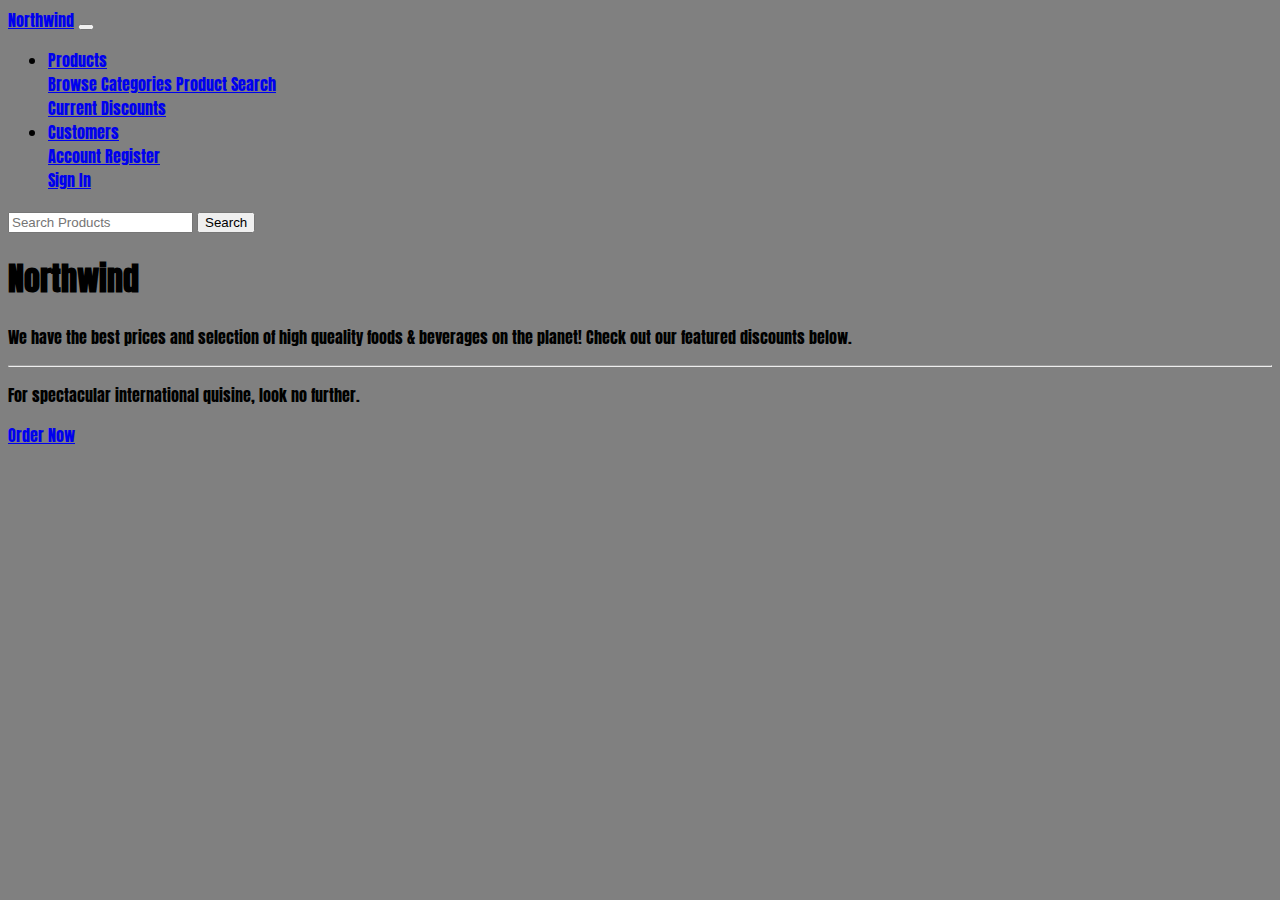
==== index.html @ e83b5b0d "Initial Commit" ====
<!DOCTYPE html>
<html lang="en">
<head>
    <meta charset="UTF-8">
    <meta http-equiv="X-UA-Compatible" content="IE=edge">
    <meta name="viewport" content="width=device-width, initial-scale=1.0">
    <title>Northwind</title>
    <!--Bootstrap-->
    <link rel="stylesheet" href="https://cdn.jsdelivr.net/npm/bootstrap@4.6.0/dist/css/bootstrap.min.css" integrity="sha384-B0vP5xmATw1+K9KRQjQERJvTumQW0nPEzvF6L/Z6nronJ3oUOFUFpCjEUQouq2+l" crossorigin="anonymous">
    <!-- font awesome -->
    <link rel="stylesheet" href="https://use.fontawesome.com/releases/v5.6.3/css/all.css" integrity="sha384-UHRtZLI+pbxtHCWp1t77Bi1L4ZtiqrqD80Kn4Z8NTSRyMA2Fd33n5dQ8lWUE00s/" crossorigin="anonymous">
    <!-- google font -->
    <link href="https://fonts.googleapis.com/css?family=Anton" rel="stylesheet">
    <!-- custom css -->
    <link href="css/client.css" rel="stylesheet" />
</head>
<body>
     <!-- navbar -->
     <nav class="navbar navbar-expand-md navbar-blue bg-dark">
        <a class="navbar-brand" href="#"><i class="far fa-compass"></i> Northwind</a>

        <button class="navbar-toggler" type="button" data-toggle="collapse" data-target="#navbarSupportedContent" aria-controls="navbarSupportedContent" aria-expanded="false" aria-label="Toggle navigation">
            <span class="navbar-toggler-icon"></span>
        </button>
        <div class="collapse navbar-collapse" id="navbarSupportedContent">
            <ul class="navbar-nav mr-auto">
                <li class="nav-item dropdown">
                    <a class="nav-link dropdown-toggle" href="#" id="productDropdown" role="button" data-toggle="dropdown" aria-haspopup="true" aria-expanded="false">
                        <i class="fas fa-drumstick-bite"></i> Products
                    </a>
                    <div class="dropdown-menu" aria-labelledby="productDropdown">
                        <a class="dropdown-item" href="#">Browse Categories <i class="fas fa-th-list"></i></a>
                        <a class="dropdown-item" href="#">Product Search <i class="fas fa-search"></i></a>
                        <div class="dropdown-divider"></div>
                        <a class="dropdown-item" href="#">Current Discounts <i class="fas fa-percent"></i></a>
                    </div>
                </li>
                <li class="nav-item dropdown">
                    <a class="nav-link dropdown-toggle" href="#" id="customersDropdown" role="button" data-toggle="dropdown" aria-haspopup="true" aria-expanded="false">
                        <i class="fas fa-user-alt"></i> Customers
                    </a>
                    <div class="dropdown-menu" aria-labelledby="customersDropdown">
                        <a class="dropdown-item" href="#">Account <i class="far fa-user-circle"></i></a>
                        <a class="dropdown-item" href="#">Register <i class="far fa-registered"></i></a>
                        <div class="dropdown-divider"></div>
                        <a class="dropdown-item" href="#">Sign In <i class="fas fa-sign-in-alt"></i></a>
                    </div>
                </li>
            </ul>
            <form class="form-inline ml-auto d-none d-md-block">
                <input class="form-control mr-sm-2" type="search" placeholder="Search Products" aria-label="Search">
                 <button class="btn btn-danger my-2 my-sm-0" type="submit"><i class="fas fa-search"></i><span class="sr-only">Search</span></button>
            </form>
        </div>
    </nav>
    <div class="container-fluid">
        <div class="jumbotron">
            <h1 class="display-4"> <i class="far fa-compass"></i> Northwind</h1>
            <p class="lead">We have the best prices and selection of high queality foods & beverages on the planet! Check out our featured discounts below.</p>
            <hr class="my-4">
            <p>For spectacular international quisine, look no further.</p>
            <a class="btn btn-primary btn-lg" href="#" role="button">Order Now</a>
          </div>
    </div>

    <!--Jquery-->
    <script src="https://ajax.googleapis.com/ajax/libs/jquery/3.6.0/jquery.min.js"></script>
    <!--Javascript-->
    <script src="https://cdn.jsdelivr.net/npm/bootstrap@4.6.0/dist/js/bootstrap.min.js" integrity="sha384-+YQ4JLhjyBLPDQt//I+STsc9iw4uQqACwlvpslubQzn4u2UU2UFM80nGisd026JF" crossorigin="anonymous"></script>
   
</body>
</html>
---- css/client.css ----
﻿body {
    font-family: 'Anton', sans-serif;
    background-color: gray;
}
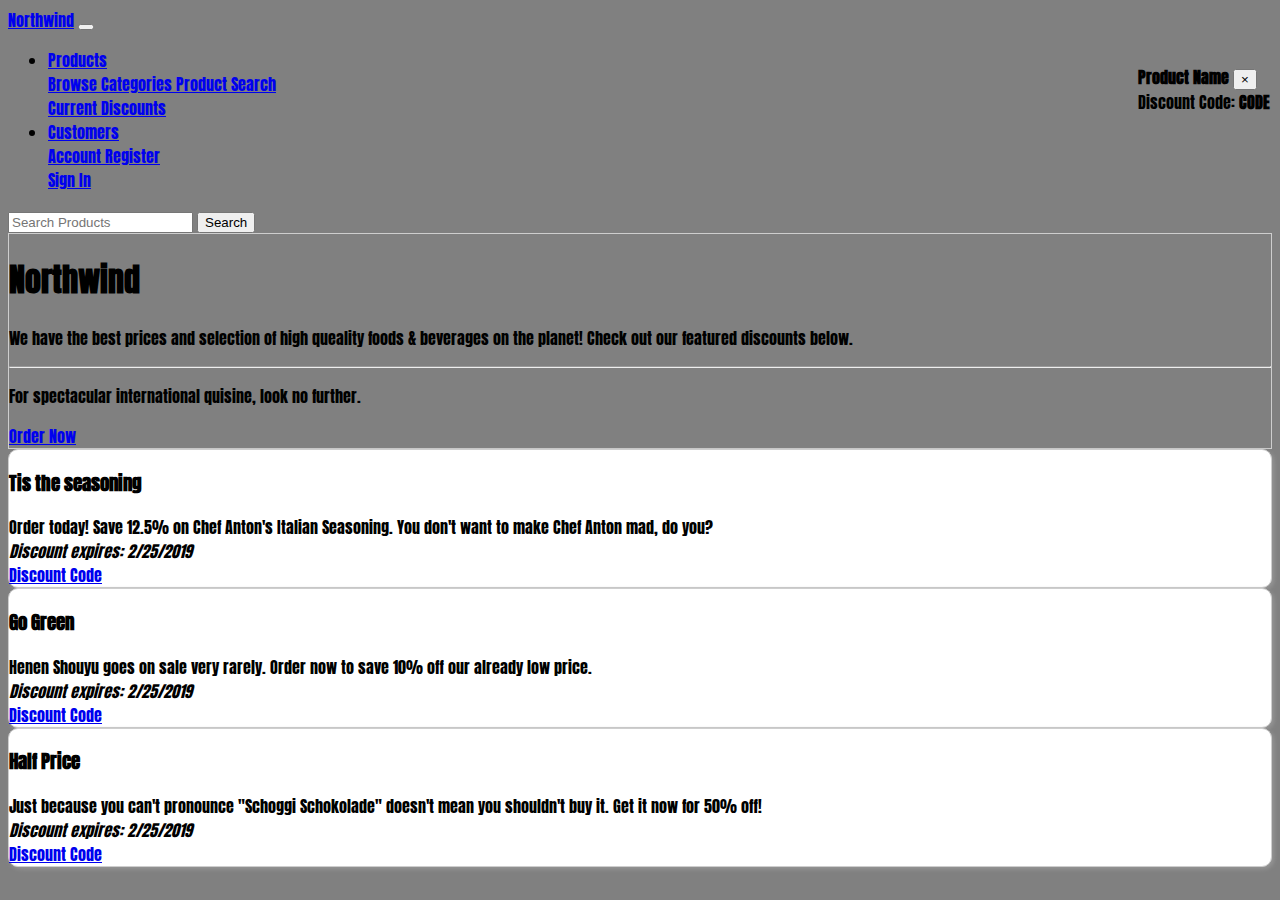
==== commit 4d87175e: "Initial" ====
--- a/index.html
+++ b/index.html
@@ -15,6 +15,19 @@
     <link href="css/client.css" rel="stylesheet" />
 </head>
 <body>
+    <!-- toast -->
+    <div id="toast" class="toast">
+        <div class="toast-header">
+            <strong class="mr-auto" id="product">Product Name</strong>
+            <button type="button" class="ml-2 mb-1 close" data-dismiss="toast" aria-label="Close">
+                <span aria-hidden="true">&times;</span>
+            </button>
+        </div>
+        <div class="toast-body">
+            Discount Code: <strong id="code">CODE</strong>
+        </div>
+    </div>
+
      <!-- navbar -->
      <nav class="navbar navbar-expand-md navbar-blue bg-dark">
         <a class="navbar-brand" href="#"><i class="far fa-compass"></i> Northwind</a>
@@ -54,19 +67,60 @@
         </div>
     </nav>
     <div class="container-fluid">
-        <div class="jumbotron">
+        <div class="jumbotron mb-0">
             <h1 class="display-4"> <i class="far fa-compass"></i> Northwind</h1>
             <p class="lead">We have the best prices and selection of high queality foods & beverages on the planet! Check out our featured discounts below.</p>
             <hr class="my-4">
             <p>For spectacular international quisine, look no further.</p>
             <a class="btn btn-primary btn-lg" href="#" role="button">Order Now</a>
           </div>
+
+          <!-- grid -->
+        <div class="row">
+            <div class="col-md m-3 p-3 discounts">
+                <h3>Tis the seasoning</h3>
+                <div class="mb-4">
+                    Order today! Save 12.5% on Chef Anton's Italian Seasoning.
+                    You don't want to make Chef Anton mad, do you?
+                </div>
+                <i>Discount expires: 2/25/2019</i><br />
+               <a href="#" class="code" data-product="Italian Seasoning" data-code="2268"><i class="far fa-hand-point-right"></i> Discount Code</a>
+            </div>
+            <div class="col-md m-3 p-3 discounts">
+                <h3>Go Green</h3>
+                <div class="mb-4">
+                    Henen Shouyu goes on sale very rarely. Order now to save 10% off our already low price.
+                </div>
+                <i>Discount expires: 2/25/2019</i><br />
+               <a href="#" class="code" data-product="Henen Shuouyu" data-code="5269"><i class="far fa-hand-point-right" ></i> Discount Code</a>
+            </div>
+            <div class="col-md m-3 p-3 discounts">
+                <h3>Half Price</h3>
+                <div class="mb-4">
+                    Just because you can't pronounce "Schoggi Schokolade" doesn't mean you shouldn't buy it. Get it now for 50% off!
+                </div>
+                <i>Discount expires: 2/25/2019</i><br />
+               <a href="#" class="code" data-product="Schoggi Schokolade" data-code="9351"><i class="far fa-hand-point-right"></i> Discount Code</a>
+            </div>
+        </div>
     </div>
 
+    
+    
     <!--Jquery-->
     <script src="https://ajax.googleapis.com/ajax/libs/jquery/3.6.0/jquery.min.js"></script>
     <!--Javascript-->
     <script src="https://cdn.jsdelivr.net/npm/bootstrap@4.6.0/dist/js/bootstrap.min.js" integrity="sha384-+YQ4JLhjyBLPDQt//I+STsc9iw4uQqACwlvpslubQzn4u2UU2UFM80nGisd026JF" crossorigin="anonymous"></script>
-   
+   <!-- custom js-->
+   <script src="js/client.js"></script>
+   <script>      
+            
+        
+
+        
+
+           
+    </script>
+    
 </body>
 </html>--- a/css/client.css
+++ b/css/client.css
@@ -1,4 +1,20 @@
 ﻿body {
     font-family: 'Anton', sans-serif;
     background-color: gray;
+}
+
+.discounts {
+    border-radius: 10px;
+    box-shadow: 2px 2px 4px 0px rgba(150,150,150,1);
+    background-color: white;
+}
+
+.jumbotron, .discounts {
+    border: 1px solid #cecece;
+}
+
+.toast {
+    position: absolute;
+    top: 65px;
+    right: 10px;
 }